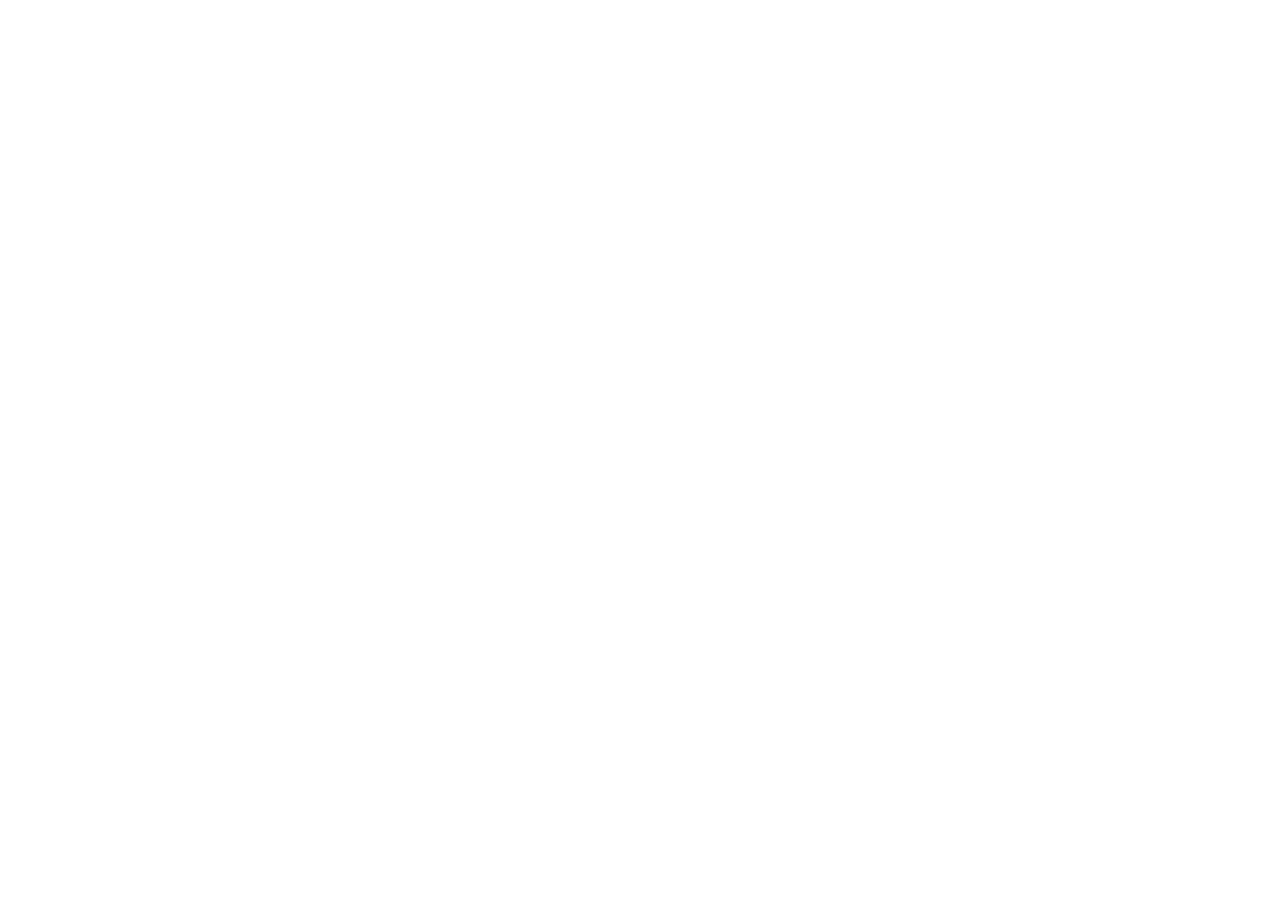
==== jungle.html @ 135fdba6 "added plant" ====
<!DOCTYPE html>
<html lang="en">
<head>
    <meta charset="UTF-8">
    <meta name="viewport" content="width=device-width, initial-scale=1.0">
    <title>Empty for now...</title>
</head>
<body>
    
</body>
</html>
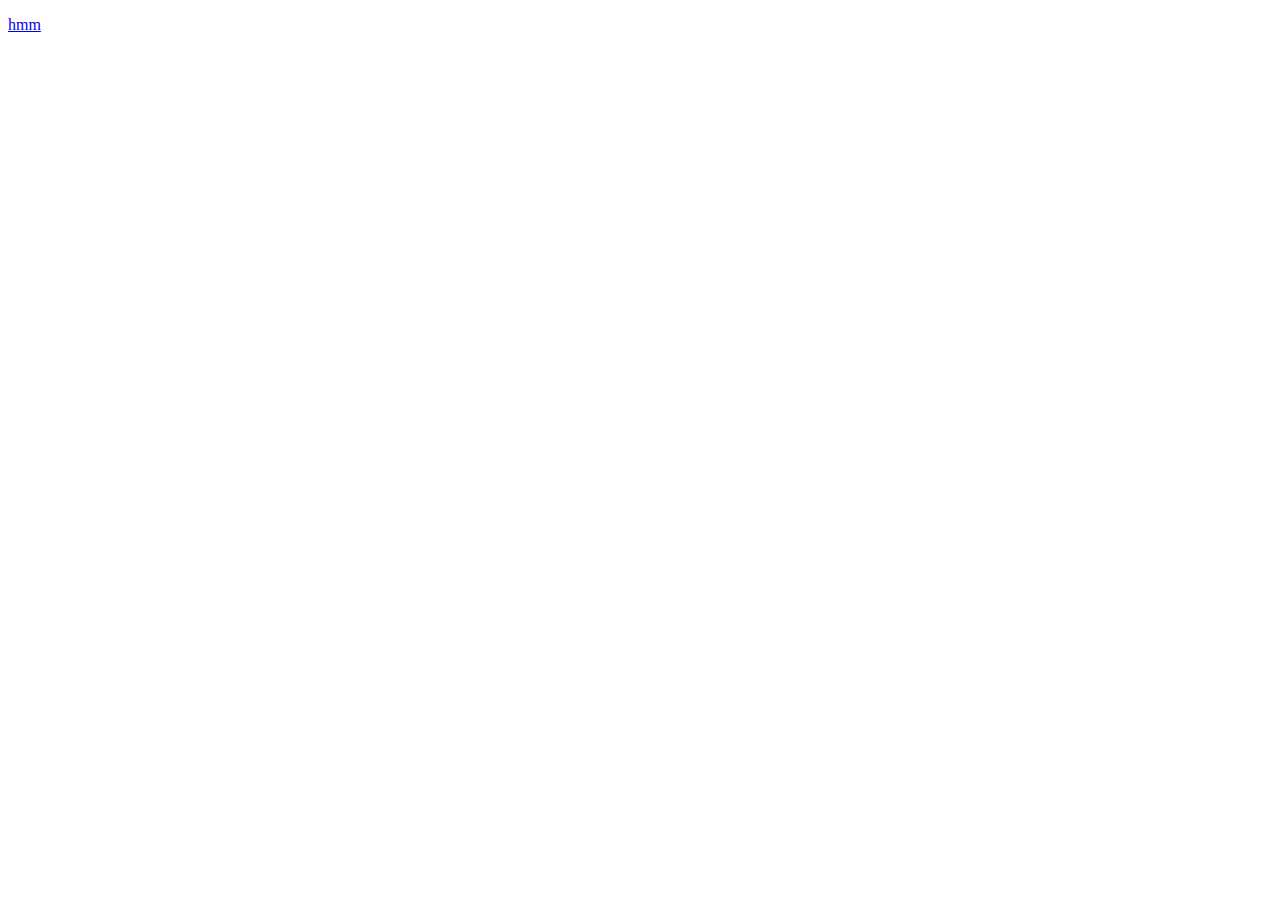
==== commit 95f2df7a: "added link in jungle to... something" ====
--- a/jungle.html
+++ b/jungle.html
@@ -3,9 +3,9 @@
 <head>
     <meta charset="UTF-8">
     <meta name="viewport" content="width=device-width, initial-scale=1.0">
-    <title>Empty for now...</title>
+    <title>hmm</title>
 </head>
 <body>
-    
+    <p><a href="https://www.roblox.com/games/98544544538822">hmm</a></p>
 </body>
-</html>+</html>
